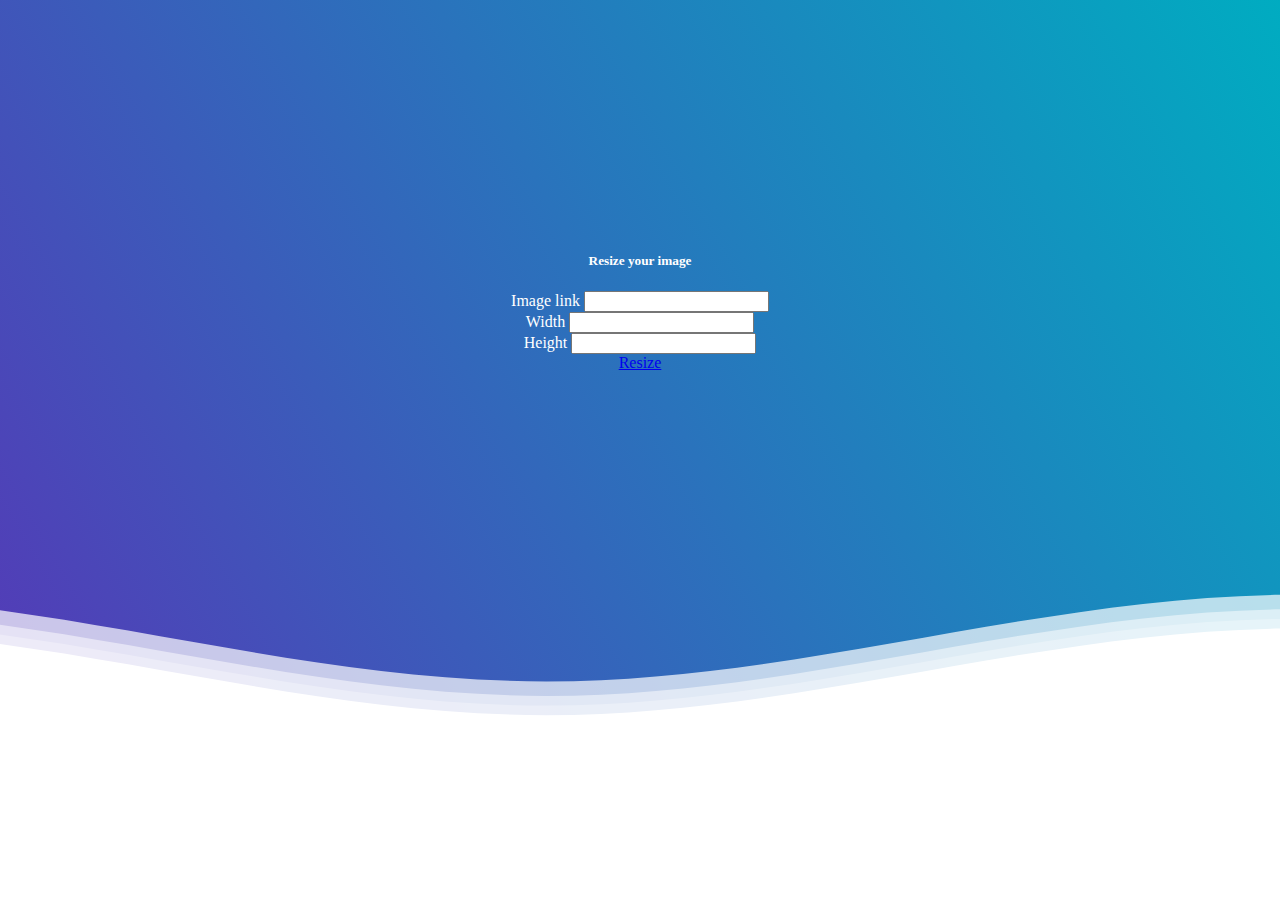
==== project1/project1.html @ c2bf5c9b "add project1 page and design it" ====
<!DOCTYPE html>
<html lang="en">
  <head>
    <meta charset="UTF-8" />
    <meta http-equiv="X-UA-Compatible" content="IE=edge" />
    <meta name="viewport" content="width=device-width, initial-scale=1.0" />
    <title>Document</title>
    <link rel="stylesheet" href="style.css" />
    <link
      href="https://cdn.jsdelivr.net/npm/bootstrap@5.2.0-beta1/dist/css/bootstrap.min.css"
      rel="stylesheet"
      integrity="sha384-0evHe/X+R7YkIZDRvuzKMRqM+OrBnVFBL6DOitfPri4tjfHxaWutUpFmBp4vmVor"
      crossorigin="anonymous"
    />
  </head>
  <body>
    <div class="header">
      <!--Content before waves-->
      <div class="inner-header flex">
        <div class="card" style="width: 25rem">
          <img src="" class="card-img-top" alt="" />
          <div class="card-body">
            <h5 class="card-title text-black">Resize your image</h5>
            <div class="container">
              <div class="row">
                <div class="col">
                  <div class="input-group mb-3">
                    <span
                      class="input-group-text"
                      id="inputGroup-sizing-default"
                      >Image link</span
                    >
                    <input
                      type="text"
                      class="form-control"
                      aria-label="Sizing example input"
                      aria-describedby="inputGroup-sizing-default"
                    />
                  </div>
                </div>
              </div>
              <div class="row">
                <div class="col">
                  <div class="input-group mb-3">
                    <span
                      class="input-group-text"
                      id="inputGroup-sizing-default"
                      >Width</span
                    >
                    <input
                      type="text"
                      class="form-control"
                      aria-label="Sizing example input"
                      aria-describedby="inputGroup-sizing-default"
                    />
                  </div>
                </div>
                <div class="col">
                  <div class="input-group mb-3">
                    <span
                      class="input-group-text"
                      id="inputGroup-sizing-default"
                      >Height</span
                    >
                    <input
                      type="text"
                      class="form-control"
                      aria-label="Sizing example input"
                      aria-describedby="inputGroup-sizing-default"
                    />
                  </div>
                </div>
              </div>
            </div>
            <a href="#" class="btn btn-primary btn-lg"> Resize </a>
          </div>
        </div>
      </div>

      <!--Waves Container-->
      <div>
        <svg
          class="waves"
          xmlns="http://www.w3.org/2000/svg"
          xmlns:xlink="http://www.w3.org/1999/xlink"
          viewBox="0 24 150 28"
          preserveAspectRatio="none"
          shape-rendering="auto"
        >
          <defs>
            <path
              id="gentle-wave"
              d="M-160 44c30 0 58-18 88-18s 58 18 88 18 58-18 88-18 58 18 88 18 v44h-352z"
            />
          </defs>
          <g class="parallax">
            <use
              xlink:href="#gentle-wave"
              x="48"
              y="0"
              fill="rgba(255,255,255,0.7"
            />
            <use
              xlink:href="#gentle-wave"
              x="48"
              y="3"
              fill="rgba(255,255,255,0.5)"
            />
            <use
              xlink:href="#gentle-wave"
              x="48"
              y="5"
              fill="rgba(255,255,255,0.3)"
            />
            <use xlink:href="#gentle-wave" x="48" y="7" fill="#fff" />
          </g>
        </svg>
      </div>
      <!--Waves end-->
    </div>
    <!--Header ends-->
  </body>
</html>
---- project1/style.css ----
@import url(//fonts.googleapis.com/css?family=Lato:300:400);

body {
  margin:0;
}

h1 {
  font-family: 'Lato', sans-serif;
  font-weight:300;
  letter-spacing: 2px;
  font-size:48px;
}
p {
  font-family: 'Lato', sans-serif;
  letter-spacing: 1px;
  font-size:14px;
  color: #333333;
}

.header {
  position:relative;
  text-align:center;
  background: linear-gradient(60deg, rgba(84,58,183,1) 0%, rgba(0,172,193,1) 100%);
  color:white;
}
.logo {
  width:50px;
  fill:white;
  padding-right:15px;
  display:inline-block;
  vertical-align: middle;
}

.inner-header {
  height:65vh;
  width:100%;
  margin: 0;
  padding: 0;
}

.flex { /*Flexbox for containers*/
  display: flex;
  justify-content: center;
  align-items: center;
  text-align: center;
}

.waves {
  position:relative;
  width: 100%;
  height:15vh;
  margin-bottom:-7px; /*Fix for safari gap*/
  min-height:100px;
  max-height:150px;
}

.content {
  position:relative;
  height:20vh;
  text-align:center;
  background-color: white;
}

/* Animation */

.parallax > use {
  animation: move-forever 25s cubic-bezier(.55,.5,.45,.5)     infinite;
}
.parallax > use:nth-child(1) {
  animation-delay: -2s;
  animation-duration: 7s;
}
.parallax > use:nth-child(2) {
  animation-delay: -3s;
  animation-duration: 10s;
}
.parallax > use:nth-child(3) {
  animation-delay: -4s;
  animation-duration: 13s;
}
.parallax > use:nth-child(4) {
  animation-delay: -5s;
  animation-duration: 20s;
}
@keyframes move-forever {
  0% {
   transform: translate3d(-90px,0,0);
  }
  100% { 
    transform: translate3d(85px,0,0);
  }
}
/*Shrinking for mobile*/
@media (max-width: 768px) {
  .waves {
    height:40px;
    min-height:40px;
  }
  .content {
    height:30vh;
  }
  h1 {
    font-size:24px;
  }
}
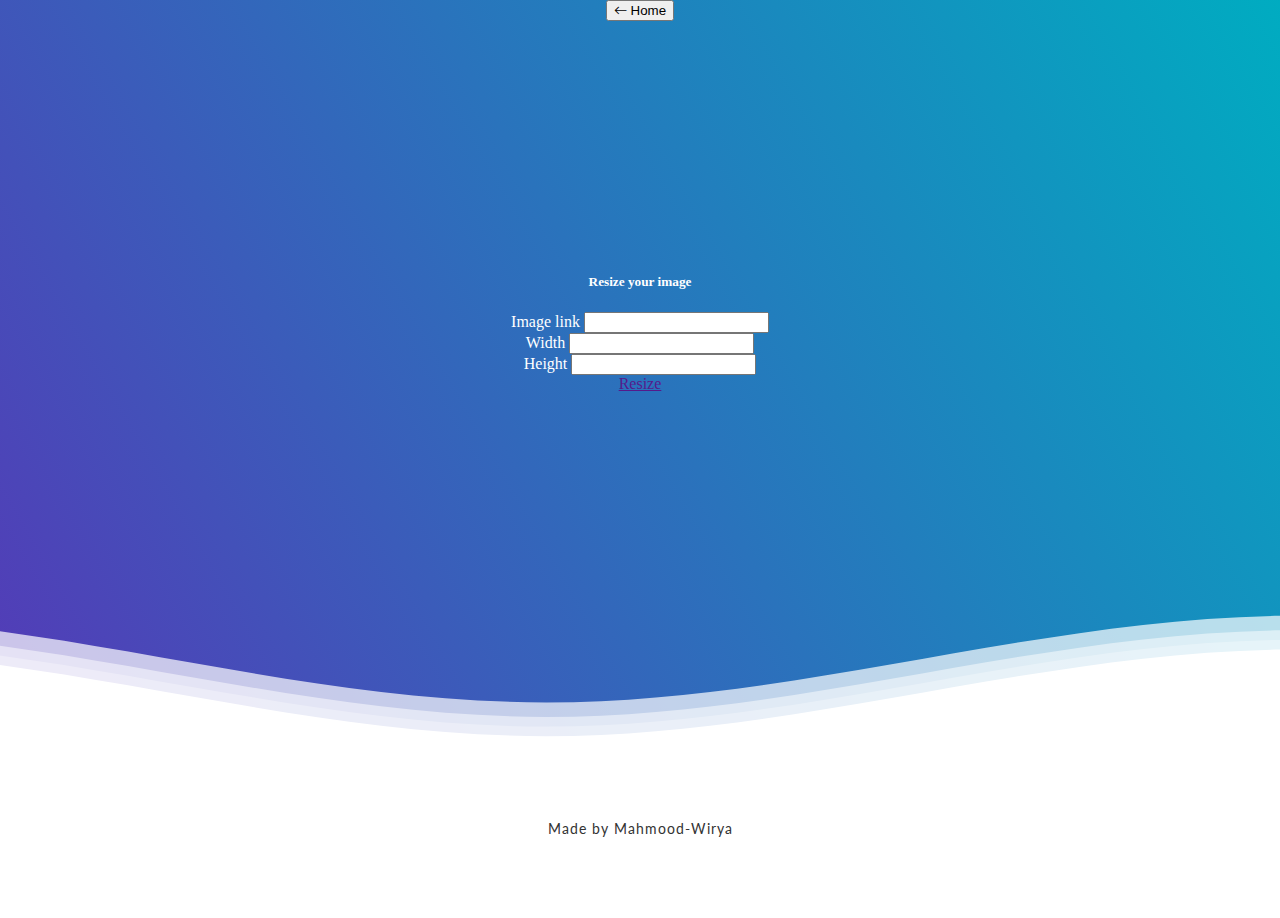
==== commit 5e0983f6: "add resize function for js but with alert" ====
--- a/project1/project1.html
+++ b/project1/project1.html
@@ -4,7 +4,7 @@
     <meta charset="UTF-8" />
     <meta http-equiv="X-UA-Compatible" content="IE=edge" />
     <meta name="viewport" content="width=device-width, initial-scale=1.0" />
-    <title>Document</title>
+    <title>Resize you image</title>
     <link rel="stylesheet" href="style.css" />
     <link
       href="https://cdn.jsdelivr.net/npm/bootstrap@5.2.0-beta1/dist/css/bootstrap.min.css"
@@ -12,9 +12,20 @@
       integrity="sha384-0evHe/X+R7YkIZDRvuzKMRqM+OrBnVFBL6DOitfPri4tjfHxaWutUpFmBp4vmVor"
       crossorigin="anonymous"
     />
+    <link
+      rel="stylesheet"
+      href="https://cdn.jsdelivr.net/npm/bootstrap-icons@1.8.3/font/bootstrap-icons.css"
+    />
   </head>
   <body>
     <div class="header">
+      <div class="d-flex flex-row mb-3 p-3">
+        <a href="/my-portfolio/index.html">
+          <button type="button" class="btn btn-light">
+            <i class="bi bi-arrow-left"> </i> Home
+          </button>
+        </a>
+      </div>
       <!--Content before waves-->
       <div class="inner-header flex">
         <div class="card" style="width: 25rem">
@@ -31,6 +42,7 @@
                       >Image link</span
                     >
                     <input
+                      id="url"
                       type="text"
                       class="form-control"
                       aria-label="Sizing example input"
@@ -48,6 +60,7 @@
                       >Width</span
                     >
                     <input
+                      id="width"
                       type="text"
                       class="form-control"
                       aria-label="Sizing example input"
@@ -63,6 +76,7 @@
                       >Height</span
                     >
                     <input
+                      id="height"
                       type="text"
                       class="form-control"
                       aria-label="Sizing example input"
@@ -72,7 +86,9 @@
                 </div>
               </div>
             </div>
-            <a href="#" class="btn btn-primary btn-lg"> Resize </a>
+            <a href="" onclick="resize()" class="btn btn-primary btn-lg">
+              Resize
+            </a>
           </div>
         </div>
       </div>
@@ -119,5 +135,9 @@
       <!--Waves end-->
     </div>
     <!--Header ends-->
+    <div class="content flex">
+      <p>Made by Mahmood-Wirya</p>
+    </div>
+    <script src="/my-portfolio/project1/index.js"></script>
   </body>
 </html>
